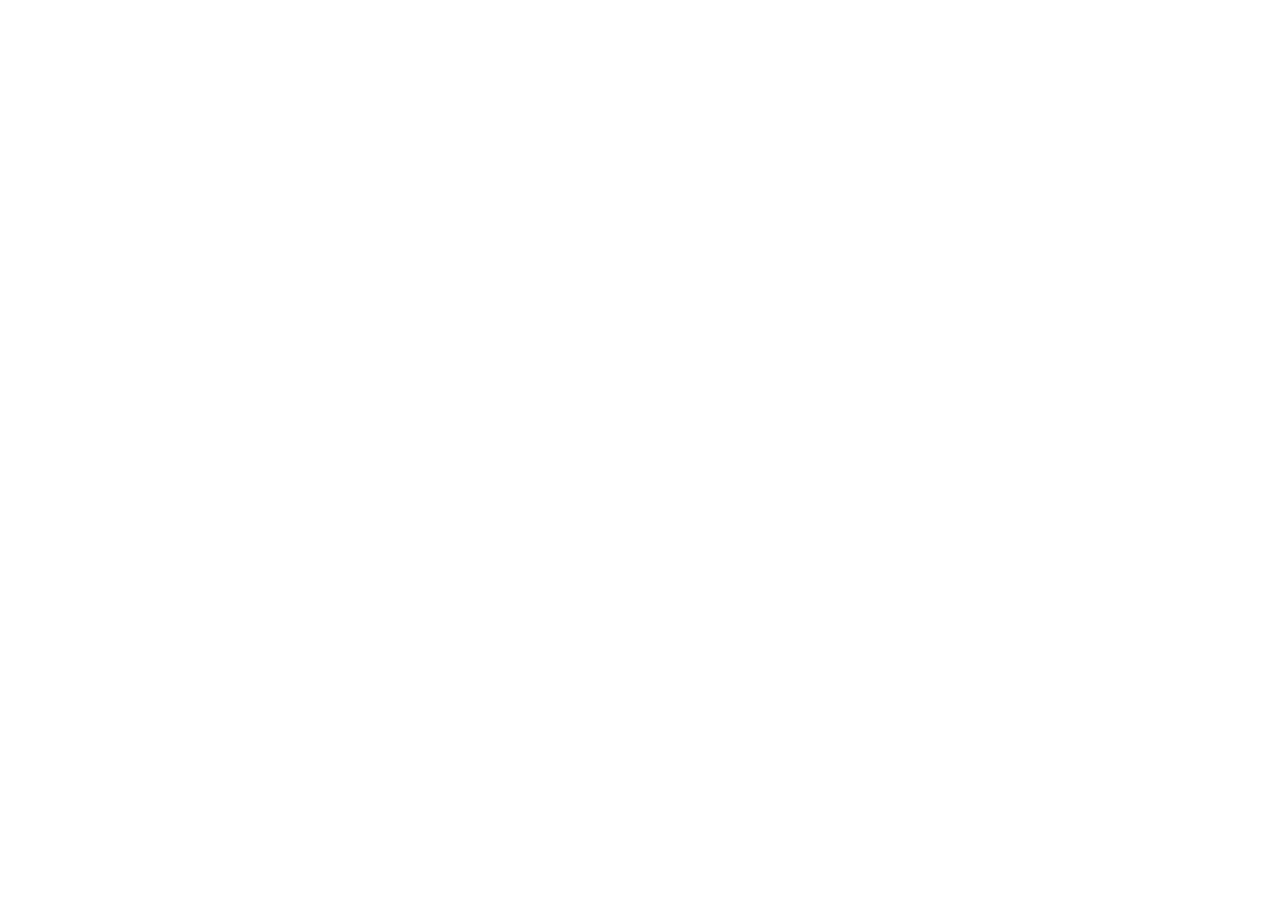
==== index.html @ 2f812ed2 "Updates" ====
<!DOCTYPE html>
<html lang="en">
<head>
    <meta charset="UTF-8">
    <meta name="viewport" content="width=device-width, initial-scale=1.0">
    <title>RockPaperScissor</title>
    
</head>
<body>
    
    <script src="app.js"></script>
</body>
</html>
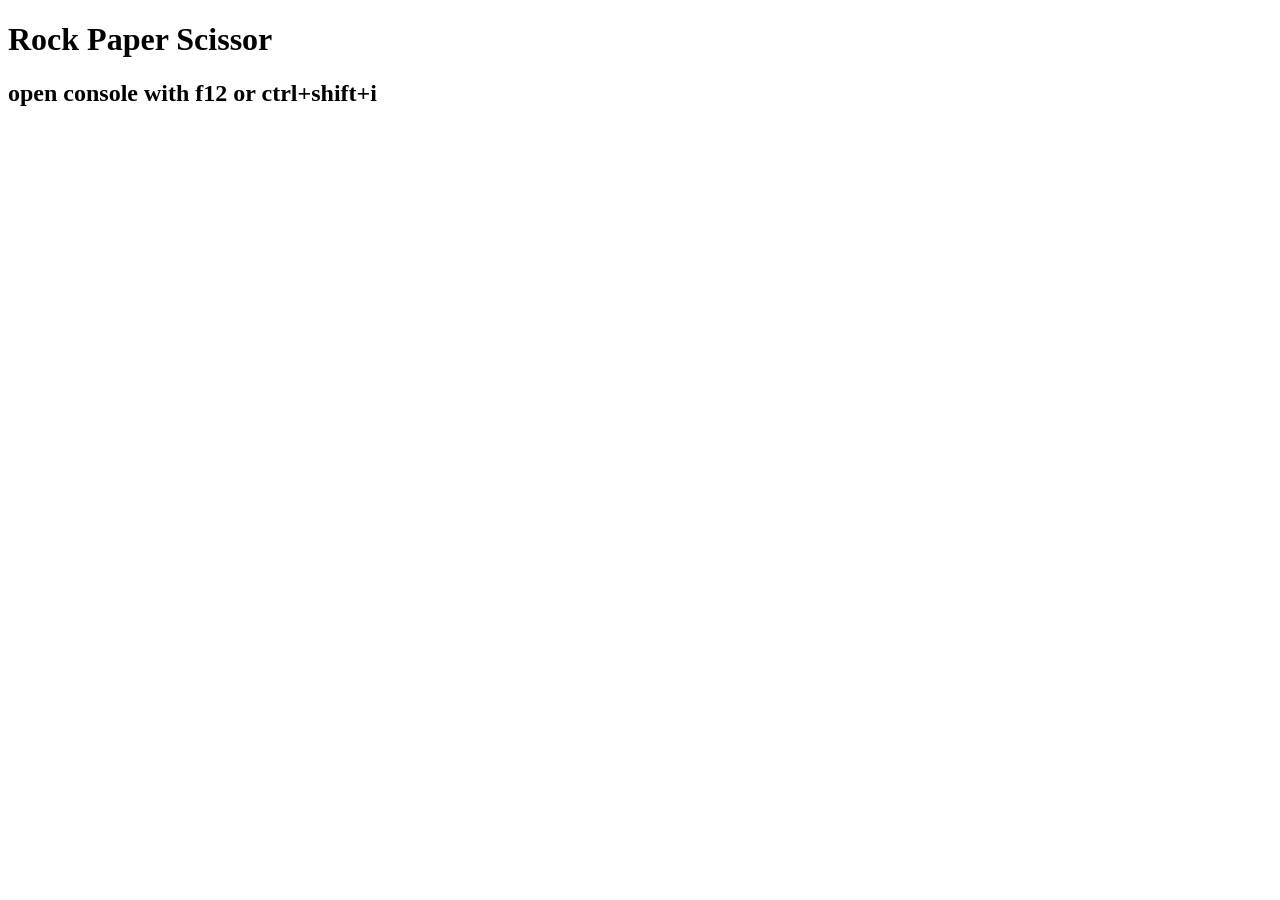
==== commit 92c0c798: "Updates" ====
--- a/index.html
+++ b/index.html
@@ -7,7 +7,8 @@
     
 </head>
 <body>
-    
+    <h1>Rock Paper Scissor</h1>
+    <h2>open console with f12 or ctrl+shift+i</h2>
     <script src="app.js"></script>
 </body>
 </html>
